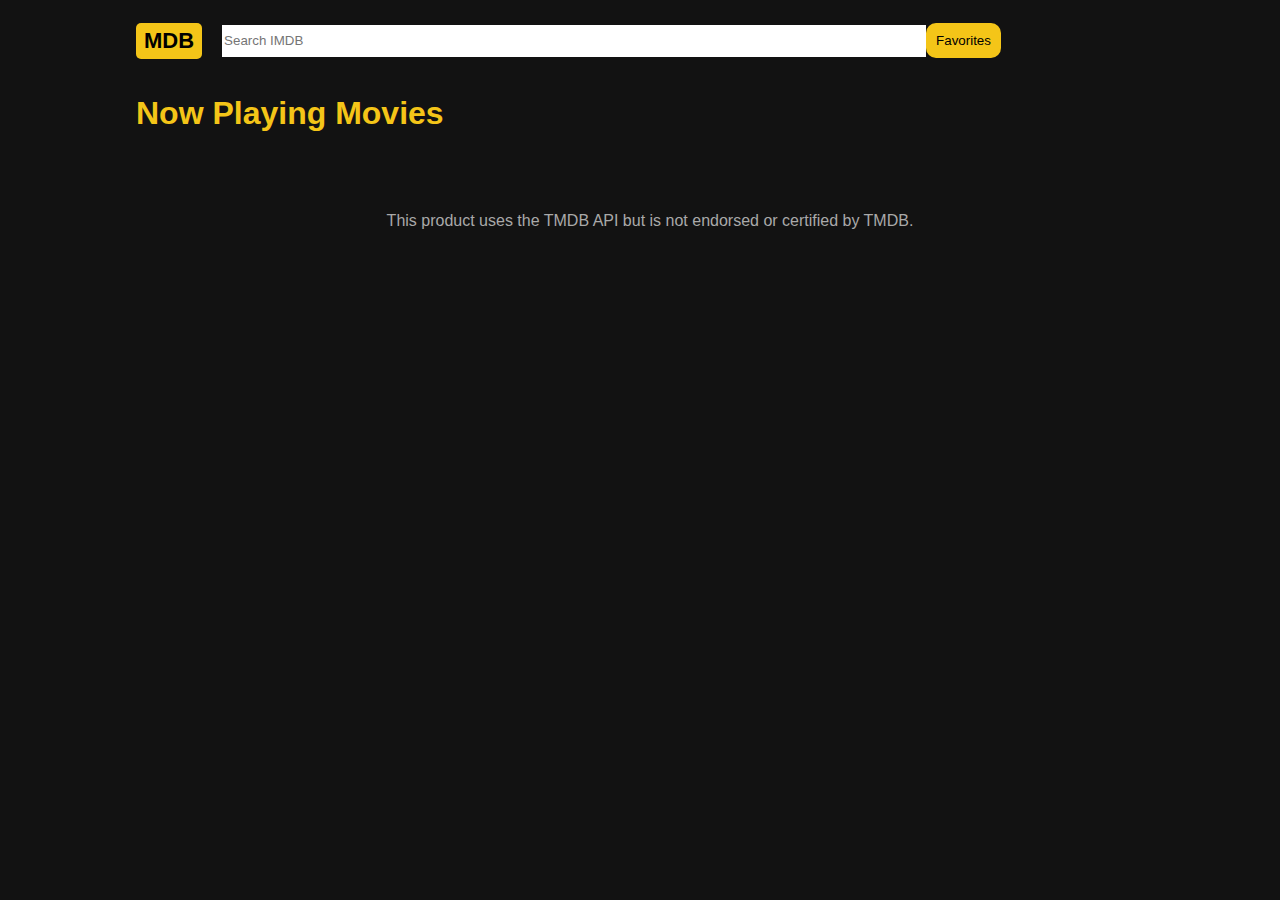
==== index.html @ 6b16c79a "initiate" ====
<!DOCTYPE html>
<html lang="en">
<head>
    <meta charset="UTF-8">
    <meta name="viewport" content="width=device-width, initial-scale=1.0">
    <link rel="stylesheet" href="style.css">
    <title>MovieDataBase</title>
</head>
<body>
    <div id="search-bar">
        <h1>MDB</h1>
        <form id="search-form">
            <input type="text" id="search-input" placeholder="Search IMDB">
        </form>
        <button class="favorite-button" onclick="redirectToFavorites()">Favorites</button>
    </div>
    <div>
        <h1 id="category-title">Now Playing Movies</h1>
    </div>
     <div id="movies-grid"></div>
    <div id="footer">
        <p>This product uses the TMDB API but is not endorsed or certified by TMDB.</p>
    </div>
    <script src="script.js"></script>
</body>
</html>
---- style.css ----
body {
    background: #121212;
}

#search-bar {
    margin-left: 10vw;
    display: flex;
    align-items: center;
}

#search-bar h1{
    font-size: 22px;
    font-family: Impact, Haettenschweiler, 'Arial Narrow Bold', sans-serif;
    background-color: #f4c518;
    padding: 5px 8px 5px 8px;
    border-radius: 5px;
}

#search-bar Input {
    margin-left: 20px;
    height: 30px;
    width: 700px;
    border: 5px;
}

#movies-grid {
    display: grid;
    grid-template-columns: repeat(auto-fit, minmax(200px, 1fr));
    grid-gap: 20px;
    color: white;
    width: 60%;
    margin: 2rem 0 2rem 9rem;
}

.movie-card {
    background: lalala;
    border-radius: 10px;
}
.movie-card img {
    width: 100%;
}

.movie-card h1 {
    padding-left: 10px;
    font-size: 18px;
    font-family: Arial, Helvetica, sans-serif;
    font-weight: lighter;
}

.movie-card p {
    padding-left: 10px;
    font-family: Arial, Helvetica, sans-serif;
    color: lightgray;
}

#category-title {
    margin-left: 10vw;
    color: #f4c518;
    font-family:Arial, Helvetica, sans-serif;
}

#footer {
    display: flex;
    justify-content: center;
}

#footer img{
    width: 100px;
}

#footer p {
    font-family: Arial, Helvetica, sans-serif;
    margin-left: 20px;
    color: darkgray;
}

/* Add styles for the favorite button */
.favorite-button {
    background-color: #f4c518;
    color: black;
    font-family: Impact, Haettenschweiler, 'Arial Narrow Bold', sans-serif;
    padding: 10px 10px ;
    border: none;
    border-radius: 10px;
    cursor: pointer;
    transition: background-color 0.3s;
}

.favorite-button:hover {
    background-color: #d3ac16;
}

x#search-bar .favorite-button {
    margin-right: 10px;
}

/* Adjust grid layout for the favorites page */
#favorites-grid {
    display: grid;
    grid-template-columns: repeat(auto-fit, minmax(200px, 1fr));
    grid-gap: 20px;
    max-width: 1200px; /* Limiting max-width to prevent excessive zooming */
    margin: -1 auto; /* Centering the grid */
}
#favorites-grid .movie-card {
    width: 200px; /* Adjust width of movie cards */
    text-align: center; /* Center the content */
}

#favorites-grid .movie-card img {
    max-width: 100%;
    max-height: 300px; /* Limit the height of movie posters */
}

#FavoriteMovies {
    margin-left: 0vw;
    color: #f4c518;
    font-family:Arial, Helvetica, sans-serif;
}
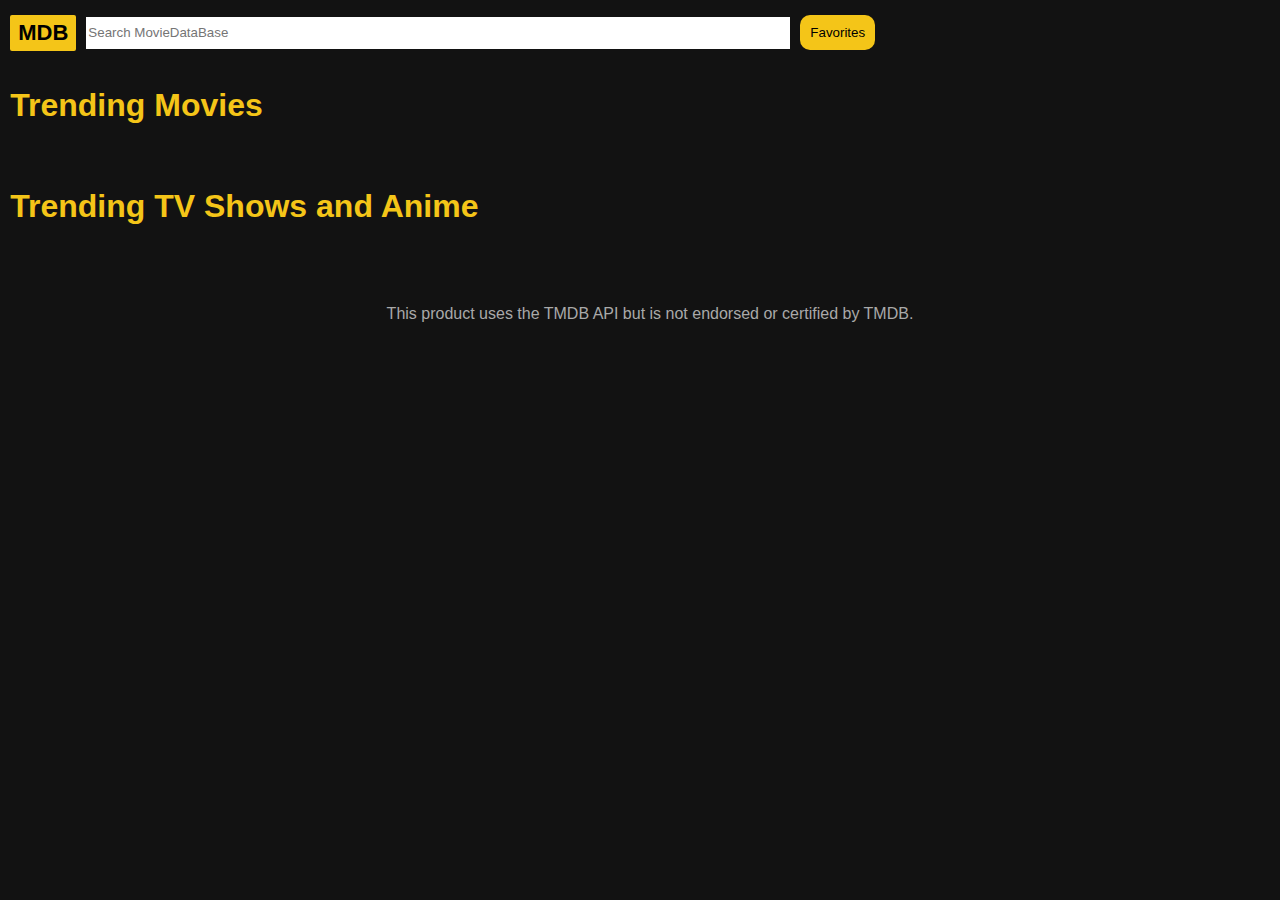
==== commit 4ebe2924: "intiate" ====
--- a/index.html
+++ b/index.html
@@ -1,26 +1,30 @@
 <!DOCTYPE html>
 <html lang="en">
 <head>
-    <meta charset="UTF-8">
-    <meta name="viewport" content="width=device-width, initial-scale=1.0">
-    <link rel="stylesheet" href="style.css">
-    <title>MovieDataBase</title>
+    <meta charset="UTF-8"> <!-- Declares the character encoding for the document -->
+    <meta name="viewport" content="width=device-width, initial-scale=1.0"> <!-- Sets the viewport to the device's width and initial zoom level -->
+    <link rel="stylesheet" href="style.css"> <!-- Links an external CSS file for styling -->
+    <title>MovieDataBase</title> <!-- Sets the title of the HTML document -->
 </head>
 <body>
-    <div id="search-bar">
-        <h1>MDB</h1>
-        <form id="search-form">
-            <input type="text" id="search-input" placeholder="Search IMDB">
+    <div id="search-bar"> <!-- Defines a container for the search bar -->
+        <h1>MDB</h1> <!-- Displays the title/logo -->
+        <form id="search-form"> <!-- Defines a form for search functionality -->
+            <input type="text" id="search-input" placeholder="Search MovieDataBase"> <!-- Provides an input field for searching -->
         </form>
-        <button class="favorite-button" onclick="redirectToFavorites()">Favorites</button>
+        <button class="favorite-button" onclick="redirectToFavorites()" style="margin-left: 10px";> Favorites </button> <!-- Button to redirect to favorites page -->
     </div>
     <div>
-        <h1 id="category-title">Now Playing Movies</h1>
+        <h1 id="category-title">Trending Movies</h1> <!-- Displays a title for the movie category -->
     </div>
-     <div id="movies-grid"></div>
-    <div id="footer">
-        <p>This product uses the TMDB API but is not endorsed or certified by TMDB.</p>
+     <div id="movies-grid"></div> <!-- Defines a container for displaying movie grid -->
+     <div>
+        <h1 id="tv-category-title">Trending TV Shows and Anime</h1>
     </div>
-    <script src="script.js"></script>
+     <div id="tv-series-grid"></div>
+     <div id="footer">
+        <p>This product uses the TMDB API but is not endorsed or certified by TMDB.</p> <!-- Footer text -->
+    </div>
+    <script src="script.js"></script> <!-- Links an external JavaScript file -->
 </body>
 </html>
--- a/style.css
+++ b/style.css
@@ -1,62 +1,80 @@
 body {
     background: #121212;
+    margin: 0; 
+    padding: 0;
 }
 
 #search-bar {
-    margin-left: 10vw;
+    margin-left: 0.8vw;
     display: flex;
     align-items: center;
 }
 
-#search-bar h1{
+#search-bar h1 {
     font-size: 22px;
     font-family: Impact, Haettenschweiler, 'Arial Narrow Bold', sans-serif;
     background-color: #f4c518;
-    padding: 5px 8px 5px 8px;
-    border-radius: 5px;
+    padding: 5px 8px;
+    border-radius: 2px;
 }
 
-#search-bar Input {
-    margin-left: 20px;
+#search-bar input {
+    margin-left: 10px;
     height: 30px;
     width: 700px;
     border: 5px;
 }
 
-#movies-grid {
+#movies-grid,
+#tv-series-grid,
+#favorites-grid { /* Apply the same grid layout to favorites-grid */
     display: grid;
-    grid-template-columns: repeat(auto-fit, minmax(200px, 1fr));
+    grid-template-columns: repeat(auto-fill, minmax(200px, 1fr)); /* Adjusted grid columns */
     grid-gap: 20px;
     color: white;
-    width: 60%;
-    margin: 2rem 0 2rem 9rem;
+    width: 100%; /* Adjusted width */
+    margin: 2rem 0;
+    margin-left: 0vw;
 }
 
-.movie-card {
-    background: lalala;
+.media-card,
+.tv-card,
+.movie-card { /* Apply the same card styles to favorites */
+    background: #1a1a1a; /* Changed background color */
     border-radius: 10px;
-}
-.movie-card img {
-    width: 100%;
+    text-align: center; /* Center the content */
 }
 
-.movie-card h1 {
+.media-card img,
+.tv-card img,
+.movie-card img { /* Apply the same image styles to favorites */
+    width: 100%;
+    max-height: 300px; /* Limit the height of movie posters */
+}
+
+.media-card h1,
+.tv-card h1,
+.movie-card h1 { /* Apply the same title styles to favorites */
     padding-left: 10px;
     font-size: 18px;
     font-family: Arial, Helvetica, sans-serif;
     font-weight: lighter;
 }
 
-.movie-card p {
+.media-card p,
+.tv-card p,
+.movie-card p { /* Apply the same paragraph styles to favorites */
     padding-left: 10px;
     font-family: Arial, Helvetica, sans-serif;
     color: lightgray;
 }
 
-#category-title {
-    margin-left: 10vw;
+#category-title,
+#tv-category-title,
+#FavoriteMovies { /* Apply the same title styles to favorites */
+    margin-left: 0.8vw;
     color: #f4c518;
-    font-family:Arial, Helvetica, sans-serif;
+    font-family: Arial, Helvetica, sans-serif;
 }
 
 #footer {
@@ -64,7 +82,7 @@
     justify-content: center;
 }
 
-#footer img{
+#footer img {
     width: 100px;
 }
 
@@ -79,7 +97,7 @@
     background-color: #f4c518;
     color: black;
     font-family: Impact, Haettenschweiler, 'Arial Narrow Bold', sans-serif;
-    padding: 10px 10px ;
+    padding: 10px 10px;
     border: none;
     border-radius: 10px;
     cursor: pointer;
@@ -90,31 +108,24 @@
     background-color: #d3ac16;
 }
 
-x#search-bar .favorite-button {
+#search-bar .favorite-button {
     margin-right: 10px;
 }
 
-/* Adjust grid layout for the favorites page */
-#favorites-grid {
-    display: grid;
-    grid-template-columns: repeat(auto-fit, minmax(200px, 1fr));
-    grid-gap: 20px;
-    max-width: 1200px; /* Limiting max-width to prevent excessive zooming */
-    margin: -1 auto; /* Centering the grid */
-}
-#favorites-grid .movie-card {
-    width: 200px; /* Adjust width of movie cards */
-    text-align: center; /* Center the content */
+.remove-button {
+    background-color: #000000;
+    border: none;
+    color: #f4c518;
+    padding: 10px 20px;
+    text-align: center;
+    text-decoration: none;
+    display: inline-block;
+    font-size: 16px;
+    border-radius: 5px;
+    cursor: pointer;
+    transition: background-color 0.3s ease;
 }
 
-#favorites-grid .movie-card img {
-    max-width: 100%;
-    max-height: 300px; /* Limit the height of movie posters */
-}
-
-#FavoriteMovies {
-    margin-left: 0vw;
-    color: #f4c518;
-    font-family:Arial, Helvetica, sans-serif;
-}
-
+.remove-button:hover {
+    background-color: #1a1a1a;
+}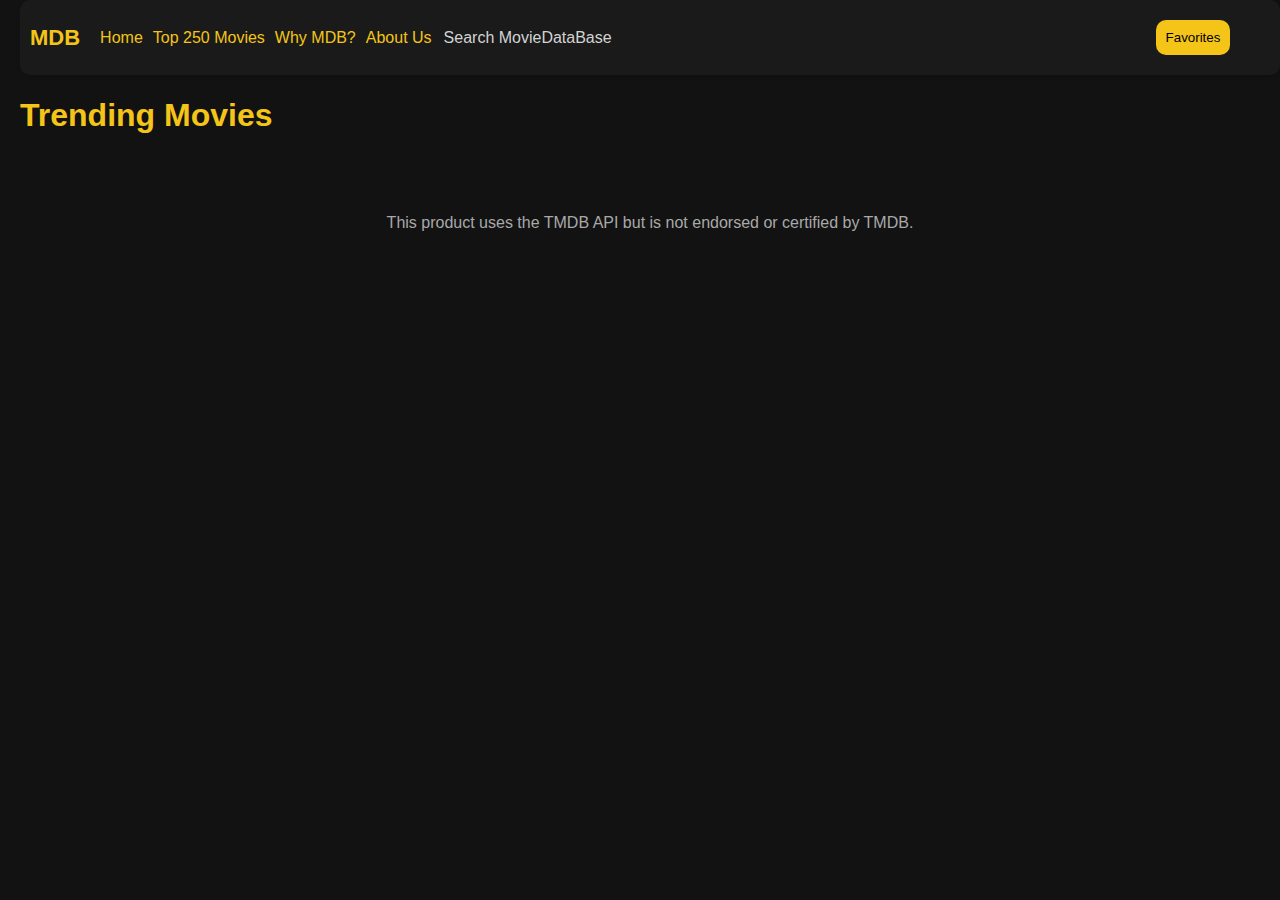
==== commit 2df45ca3: "initiate" ====
--- a/index.html
+++ b/index.html
@@ -1,30 +1,93 @@
 <!DOCTYPE html>
 <html lang="en">
 <head>
-    <meta charset="UTF-8"> <!-- Declares the character encoding for the document -->
-    <meta name="viewport" content="width=device-width, initial-scale=1.0"> <!-- Sets the viewport to the device's width and initial zoom level -->
-    <link rel="stylesheet" href="style.css"> <!-- Links an external CSS file for styling -->
-    <title>MovieDataBase</title> <!-- Sets the title of the HTML document -->
+    <meta charset="UTF-8">
+    <meta name="viewport" content="width=device-width, initial-scale=1.0">
+    <link rel="stylesheet" href="style.css">
+    <title>MovieDataBase</title>
 </head>
 <body>
-    <div id="search-bar"> <!-- Defines a container for the search bar -->
-        <h1>MDB</h1> <!-- Displays the title/logo -->
-        <form id="search-form"> <!-- Defines a form for search functionality -->
-            <input type="text" id="search-input" placeholder="Search MovieDataBase"> <!-- Provides an input field for searching -->
+    <div id="search-bar">
+        <h1>MDB</h1>
+        <a href="index.html" class="home-button selected">Home</a>
+        <a href="top250.html" class="top250-button">Top 250 Movies</a>
+        <a href="whymdb.html" class="why-mdb-button">Why MDB?</a>
+        <a href="about-us.html" class="about-us-button" style="margin-right: 10px">About Us</a>
+        <form id="search-form">
+            <input type="text" id="search-input" placeholder="Search MovieDataBase">
         </form>
-        <button class="favorite-button" onclick="redirectToFavorites()" style="margin-left: 10px";> Favorites </button> <!-- Button to redirect to favorites page -->
+        <button class="favorite-button" onclick=" window.location.href = 'favorites.html'" style="margin-left: 10px;">Favorites</button>
     </div>
     <div>
-        <h1 id="category-title">Trending Movies</h1> <!-- Displays a title for the movie category -->
+        <h1 id="category-title">Trending Movies</h1>
     </div>
-     <div id="movies-grid"></div> <!-- Defines a container for displaying movie grid -->
-     <div>
-        <h1 id="tv-category-title">Trending TV Shows and Anime</h1>
+    <div id="movies-grid"></div>
+    <div id="footer">
+        <p>This product uses the TMDB API but is not endorsed or certified by TMDB.</p>
     </div>
-     <div id="tv-series-grid"></div>
-     <div id="footer">
-        <p>This product uses the TMDB API but is not endorsed or certified by TMDB.</p> <!-- Footer text -->
-    </div>
-    <script src="script.js"></script> <!-- Links an external JavaScript file -->
+    <script>
+        const apiBaseUrl = "https://api.themoviedb.org/3";
+        const apiKey = "0cbba2de0cef4797f5b50b633a405395";
+        const imageBaseUrl = 'https://image.tmdb.org/t/p/w300';
+
+        const moviesGrid = document.getElementById("movies-grid");
+        const searchInput = document.getElementById("search-input");
+        const searchForm = document.getElementById("search-form");
+        const categoryTitle = document.getElementById("category-title");
+
+        async function fetchMoviesNowPlaying(page = 1) {
+            const response = await fetch(`${apiBaseUrl}/movie/now_playing?api_key=${apiKey}&page=${page}`);
+            const jsonResponse = await response.json();
+            const movies = jsonResponse.results;
+            displayMovies(movies, moviesGrid, true); // Append the new movies to the existing ones
+        }
+
+        async function searchMovies(query) {
+            const response = await fetch(`${apiBaseUrl}/search/movie?api_key=${apiKey}&query=${query}`);
+            const jsonResponse = await response.json();
+            const movies = jsonResponse.results;
+            displayMovies(movies, moviesGrid);
+        }
+
+        // Function to display movies
+        function displayMovies(movies, gridElement, append = false) {
+            const movieCards = movies.map(item => {
+                return `<div class="movie-card" onclick="showMovieDetails(${item.id})">
+                            <img src="${imageBaseUrl}${item.poster_path}" alt="${item.title} Poster"/>
+                            <h1>${item.title}</h1>
+                            <p>Type: Movie</p>
+                            <p>Rating: ⭐ ${item.vote_average}</p>
+                        </div>`;
+            }).join("");
+
+            if (append) {
+                gridElement.innerHTML += movieCards; // Append new movies
+            } else {
+                gridElement.innerHTML = movieCards; // Replace existing movies
+            }
+        }
+
+        function handleSearchFormSubmit(event) {
+            categoryTitle.innerHTML = "Search Results";
+            event.preventDefault();
+            const searchQuery = searchInput.value;
+            searchMovies(searchQuery);
+        }
+
+        searchForm.addEventListener("submit", handleSearchFormSubmit);
+
+        // Function to load more movies on homepage
+        async function loadMoreMovies() {
+            await fetchMoviesNowPlaying(1);
+            await fetchMoviesNowPlaying(2);
+            await fetchMoviesNowPlaying(3);
+            await fetchMoviesNowPlaying(4);
+            await fetchMoviesNowPlaying(5);
+            // Add more if needed
+        }
+
+        // Call function to load more movies when the page loads
+        loadMoreMovies();
+    </script>
 </body>
 </html>
--- a/style.css
+++ b/style.css
@@ -1,78 +1,93 @@
 body {
     background: #121212;
-    margin: 0; 
+    margin: 0;
     padding: 0;
 }
 
 #search-bar {
-    margin-left: 0.8vw;
+    margin-left: 20px;
     display: flex;
     align-items: center;
+    background-color: #1a1a1a; /* Add a background color */
+    padding: 10px; /* Add padding to create space around the search bar */
+    border-radius: 10px; /* Add rounded corners */
+    box-shadow: 0 2px 4px rgba(0, 0, 0, 0.1); /* Add a subtle box shadow */
 }
 
 #search-bar h1 {
     font-size: 22px;
     font-family: Impact, Haettenschweiler, 'Arial Narrow Bold', sans-serif;
-    background-color: #f4c518;
-    padding: 5px 8px;
-    border-radius: 2px;
+    color: #f4c518; /* Change text color */
+    margin-right: 10px; /* Add space between the icon and the input */
 }
 
 #search-bar input {
-    margin-left: 10px;
     height: 30px;
-    width: 700px;
-    border: 5px;
+    width: 700px; /* Adjust the width as needed */
+    border: none;
+    background-color: transparent; /* Make the input background transparent */
+    color: white; /* Change text color */
+    font-size: 16px; /* Adjust font size */
+    outline: none; /* Remove outline */
 }
 
+#search-bar input::placeholder {
+    color: lightgray; /* Change placeholder color */
+}
+
+#search-bar input:focus {
+    border: 2px solid #f4c518; /* Add a border when input is focused */
+}
+
+
 #movies-grid,
-#tv-series-grid,
-#favorites-grid { /* Apply the same grid layout to favorites-grid */
+#favorites-grid,
+#top250-movies {
     display: grid;
-    grid-template-columns: repeat(auto-fill, minmax(200px, 1fr)); /* Adjusted grid columns */
+    grid-template-columns: repeat(auto-fill, minmax(200px, 1fr));
     grid-gap: 20px;
     color: white;
-    width: 100%; /* Adjusted width */
-    margin: 2rem 0;
-    margin-left: 0vw;
+    width: calc(100% - 40px); /* Adjust the width as needed */
+    margin: 2rem auto;
 }
 
-.media-card,
-.tv-card,
-.movie-card { /* Apply the same card styles to favorites */
-    background: #1a1a1a; /* Changed background color */
+.movie-card,
+.favorite-card,
+.top250-card {
+    background: #1a1a1a;
     border-radius: 10px;
-    text-align: center; /* Center the content */
+    text-align: center;
+    padding: 20px;
 }
 
-.media-card img,
-.tv-card img,
-.movie-card img { /* Apply the same image styles to favorites */
+.movie-card img,
+.favorite-card img,
+.top250-card img {
     width: 100%;
-    max-height: 300px; /* Limit the height of movie posters */
+    max-height: 300px;
 }
 
-.media-card h1,
-.tv-card h1,
-.movie-card h1 { /* Apply the same title styles to favorites */
-    padding-left: 10px;
+.movie-card h1,
+.favorite-card h1,
+.top250-card h1 {
     font-size: 18px;
     font-family: Arial, Helvetica, sans-serif;
     font-weight: lighter;
 }
 
-.media-card p,
-.tv-card p,
-.movie-card p { /* Apply the same paragraph styles to favorites */
-    padding-left: 10px;
+.movie-card p,
+.favorite-card p,
+.top250-card p {
     font-family: Arial, Helvetica, sans-serif;
     color: lightgray;
+    margin: 5px 0;
+    text-align: center;
 }
 
 #category-title,
-#tv-category-title,
-#FavoriteMovies { /* Apply the same title styles to favorites */
-    margin-left: 0.8vw;
+#FavoriteMovies,
+#Top250-Movies {
+    margin-left: 20px; /* Adjust margin as needed */
     color: #f4c518;
     font-family: Arial, Helvetica, sans-serif;
 }
@@ -80,6 +95,7 @@
 #footer {
     display: flex;
     justify-content: center;
+    margin-top: 20px; /* Add margin to separate footer from content */
 }
 
 #footer img {
@@ -92,7 +108,6 @@
     color: darkgray;
 }
 
-/* Add styles for the favorite button */
 .favorite-button {
     background-color: #f4c518;
     color: black;
@@ -128,4 +143,23 @@
 
 .remove-button:hover {
     background-color: #1a1a1a;
-}+}
+
+.home-button,
+.top250-button,
+.why-mdb-button,
+.about-us-button {
+    color: #f4c518;
+    margin-left: 10px;
+    text-decoration: none;
+    font-family: Arial, Helvetica, sans-serif;
+    font-size: 16px;
+    transition: color 0.3s;
+}
+
+.home-button:hover,
+.top250-button:hover,
+.why-mdb-button:hover,
+.about-us-button:hover {
+    color: #d3ac16;
+}
